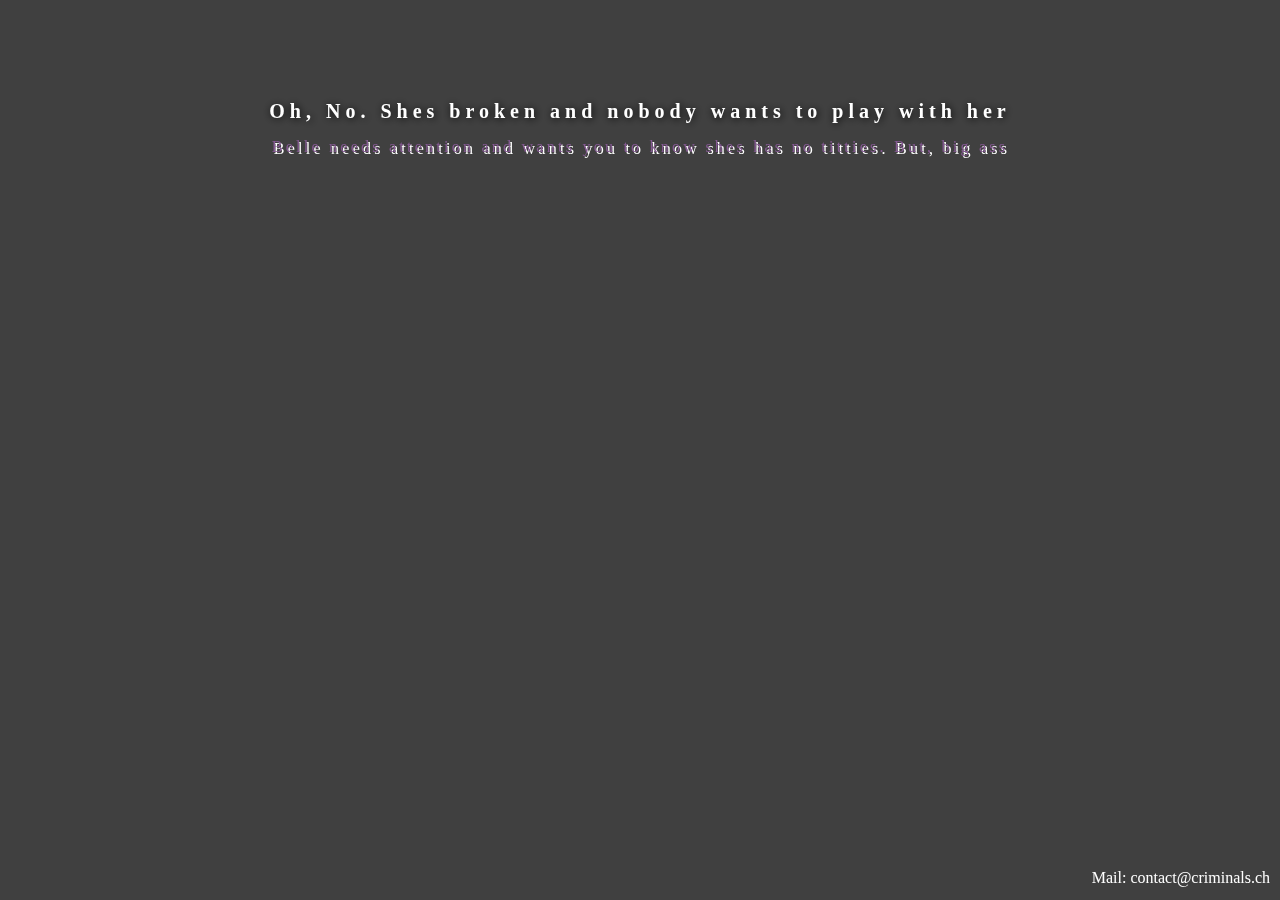
==== belle/index.html @ 32e018c5 "Add files via upload" ====
<!DOCTYPE html>
<html lang="en"><head>
<meta http-equiv="content-type" content="text/html; charset=UTF-8">
	<title>BUY MY ONLYFANS</title>
	<meta charset="utf-8">
	<meta http-equiv="X-UA-Compatible" content="IE=edge">
	<meta name="theme-color" content="#3b3b3b">
	<meta name="viewport" content="width=device-width, initial-scale=1">
	<script src="js/jquery.js"></script>
	<link rel="stylesheet" href="css/bootstrap.min.css">
	<link rel="stylesheet" href="css/averion.min.css">
	<link rel="stylesheet" href="css/font-awesome.min.css">
	<link rel="stylesheet" href="css/animate.css">
		<link rel="stylesheet" href="css/thalorim.css">
	<link href="css/css.css" rel="stylesheet">
</head>
      <body oncontextmenu="return false;">
	    <div class="container" style="height: 100%;  align-items: center; justify-content: center; margin: 0 auto; padding-top: 3rem;">
		<main>
			<div class="animated fadeInDown">
			<div class="logo shadow">	
				</div>
			</div>
			<div class="animated fadeInD1">
				<h1><shadow style="color: #ffffff; font-size: 20px">Oh, No. Shes broken and nobody wants to play with her</shadow></h1>
				<h2 style="text-shadow: 2px 2px #ffffff; color: white"><a href="https://coomer.su/onlyfans/user/belledelphine" target="_blank">Belle needs attention and wants you to know shes has no titties. But, big ass</a></h2>
				<div style="position: absolute; right: 10px; bottom: 10px; color: white">Mail: contact@criminals.ch</div>
			</div>

		<!-- Website Video Background -->
        <video src="video.mp4" type="img/mp4" autoplay="1" loop="" id="player">
            <script>
			var video = document.currentScript.parentElement;
			video.volume = 0.35;
			</script>
        </video>
		</main>
	</div>


</body></html>
---- belle/css/averion.min.css ----
body,html{height:100%}a,a:active,a:focus,a:hover,body{color:#855993}html{background-size:cover;background-position:center;background-attachment:fixed;background-repeat:no-repeat;background-image:url(/web/20180414115306im_/https://criminals.team/img/bg.html)}body{background:rgba(0,0,0,.75);width:100%}div.logo{width:320px;margin:0 auto;border-radius:50%;border:10px solid #00;padding:10px}main{font-family:'Comfortaa';text-align:center}main h1{padding-top:20px;letter-spacing:5px;font-weight:600;font-size:34px}main h2{padding-top:5px;letter-spacing:3.25px;font-weight:100;font-size:16px;color:#EAEAEA}ul.social{margin-top:15px}ul.social a{font-size:26px;opacity:.5}ul.social a:active,ul.social a:focus,ul.social a:hover{opacity:1}ul.social li:not(:last-child){margin-right:20px}footer{color:#ffffff;opacity:.9;font-size:16px;letter-spacing:.75px;text-shadow: 0px 0px 2px white,0px 0px 2px white,0px 0px 2px white,0px 0px 4px #553300,0px 0px 4px #553300;}footer a,footer a:active,footer a:focus,footer a:hover{color:#FFFFFF}
video {

        position: fixed;

        top: 50%;

        left: 50%;

        min-width: 100%;

        min-height: 100%;

        width: auto;

        height: auto;

        z-index: -100;

        transform: translateX(-50%) translateY(-50%);

        background-size: cover;

        transition: 1s opacity;

    }

/*
     FILE ARCHIVED ON 11:53:06 Apr 14, 2018 AND RETRIEVED FROM THE
     INTERNET ARCHIVE ON 09:57:59 Feb 24, 2024.
     JAVASCRIPT APPENDED BY WAYBACK MACHINE, COPYRIGHT INTERNET ARCHIVE.

     ALL OTHER CONTENT MAY ALSO BE PROTECTED BY COPYRIGHT (17 U.S.C.
     SECTION 108(a)(3)).
*/
/*
playback timings (ms):
  exclusion.robots: 0.112
  exclusion.robots.policy: 0.101
  cdx.remote: 0.097
  esindex: 0.01
  LoadShardBlock: 101.309 (6)
  PetaboxLoader3.datanode: 123.926 (7)
  load_resource: 85.315
  PetaboxLoader3.resolve: 41.13
*/
---- belle/css/thalorim.css ----
shadow {
	font-size: 14px;
    text-align: center;
	text-shadow: 1px 1px 8px #000
}

/*
     FILE ARCHIVED ON 11:53:06 Apr 14, 2018 AND RETRIEVED FROM THE
     INTERNET ARCHIVE ON 09:58:13 Feb 24, 2024.
     JAVASCRIPT APPENDED BY WAYBACK MACHINE, COPYRIGHT INTERNET ARCHIVE.

     ALL OTHER CONTENT MAY ALSO BE PROTECTED BY COPYRIGHT (17 U.S.C.
     SECTION 108(a)(3)).
*/
/*
playback timings (ms):
  exclusion.robots: 0.15
  exclusion.robots.policy: 0.138
  cdx.remote: 0.102
  esindex: 0.01
  LoadShardBlock: 198.795 (6)
  PetaboxLoader3.datanode: 227.427 (7)
  load_resource: 179.368
  PetaboxLoader3.resolve: 61.287
*/
---- belle/css/css.css ----
@font-face {
  font-family: 'Comfortaa';
  font-style: normal;
  font-weight: 400;
  src: local('Comfortaa Regular'), local('Comfortaa-Regular'), url(https://web.archive.org/web/20180902232503im_/http://fonts.gstatic.com/s/comfortaa/v12/1Ptsg8LJRfWJmhDAuUs4TYFv.ttf) format('truetype');
}

/*
     FILE ARCHIVED ON 23:25:03 Sep 02, 2018 AND RETRIEVED FROM THE
     INTERNET ARCHIVE ON 10:00:20 Feb 24, 2024.
     JAVASCRIPT APPENDED BY WAYBACK MACHINE, COPYRIGHT INTERNET ARCHIVE.

     ALL OTHER CONTENT MAY ALSO BE PROTECTED BY COPYRIGHT (17 U.S.C.
     SECTION 108(a)(3)).
*/
/*
playback timings (ms):
  exclusion.robots: 0.092
  exclusion.robots.policy: 0.082
  cdx.remote: 0.087
  esindex: 0.009
  LoadShardBlock: 416.409 (6)
  PetaboxLoader3.datanode: 201.204 (7)
  load_resource: 171.859
  PetaboxLoader3.resolve: 101.317
*/
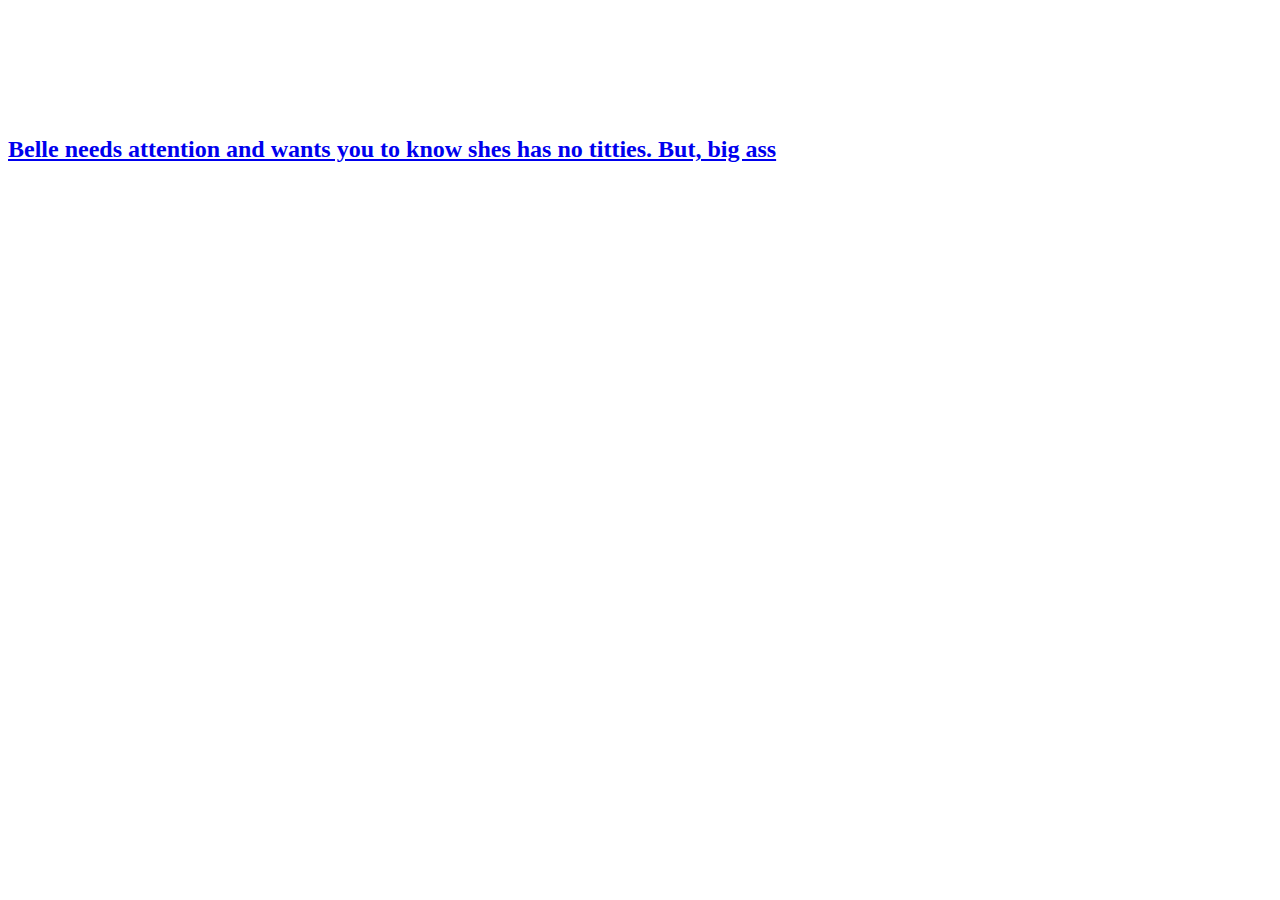
==== commit e5566e55: "Updated directories." ====
--- a/belle/index.html
+++ b/belle/index.html
@@ -6,13 +6,12 @@
 	<meta http-equiv="X-UA-Compatible" content="IE=edge">
 	<meta name="theme-color" content="#3b3b3b">
 	<meta name="viewport" content="width=device-width, initial-scale=1">
-	<script src="js/jquery.js"></script>
-	<link rel="stylesheet" href="css/bootstrap.min.css">
-	<link rel="stylesheet" href="css/averion.min.css">
-	<link rel="stylesheet" href="css/font-awesome.min.css">
-	<link rel="stylesheet" href="css/animate.css">
-		<link rel="stylesheet" href="css/thalorim.css">
-	<link href="css/css.css" rel="stylesheet">
+	<script src="https://youneed.rehab/belle/js/jquery.js"></script>
+	<link rel="stylesheet" href="https://youneed.rehab/belle/css/bootstrap.min.css">
+	<link rel="stylesheet" href="https://youneed.rehab/belle/css/averion.min.css">
+	<link rel="stylesheet" href="https://youneed.rehab/belle/css/animate.css">
+	<link rel="stylesheet" href="https://youneed.rehab/belle/css/thalorim.css">
+	<link href="https://youneed.rehab/belle/css/css.css" rel="stylesheet">
 </head>
       <body oncontextmenu="return false;">
 	    <div class="container" style="height: 100%;  align-items: center; justify-content: center; margin: 0 auto; padding-top: 3rem;">
@@ -28,7 +27,7 @@
 			</div>
 
 		<!-- Website Video Background -->
-        <video src="video.mp4" type="img/mp4" autoplay="1" loop="" id="player">
+        <video src="video.mp4" type="https://youneed.rehab/belle/img/mp4" autoplay="1" loop="" id="player">
             <script>
 			var video = document.currentScript.parentElement;
 			video.volume = 0.35;
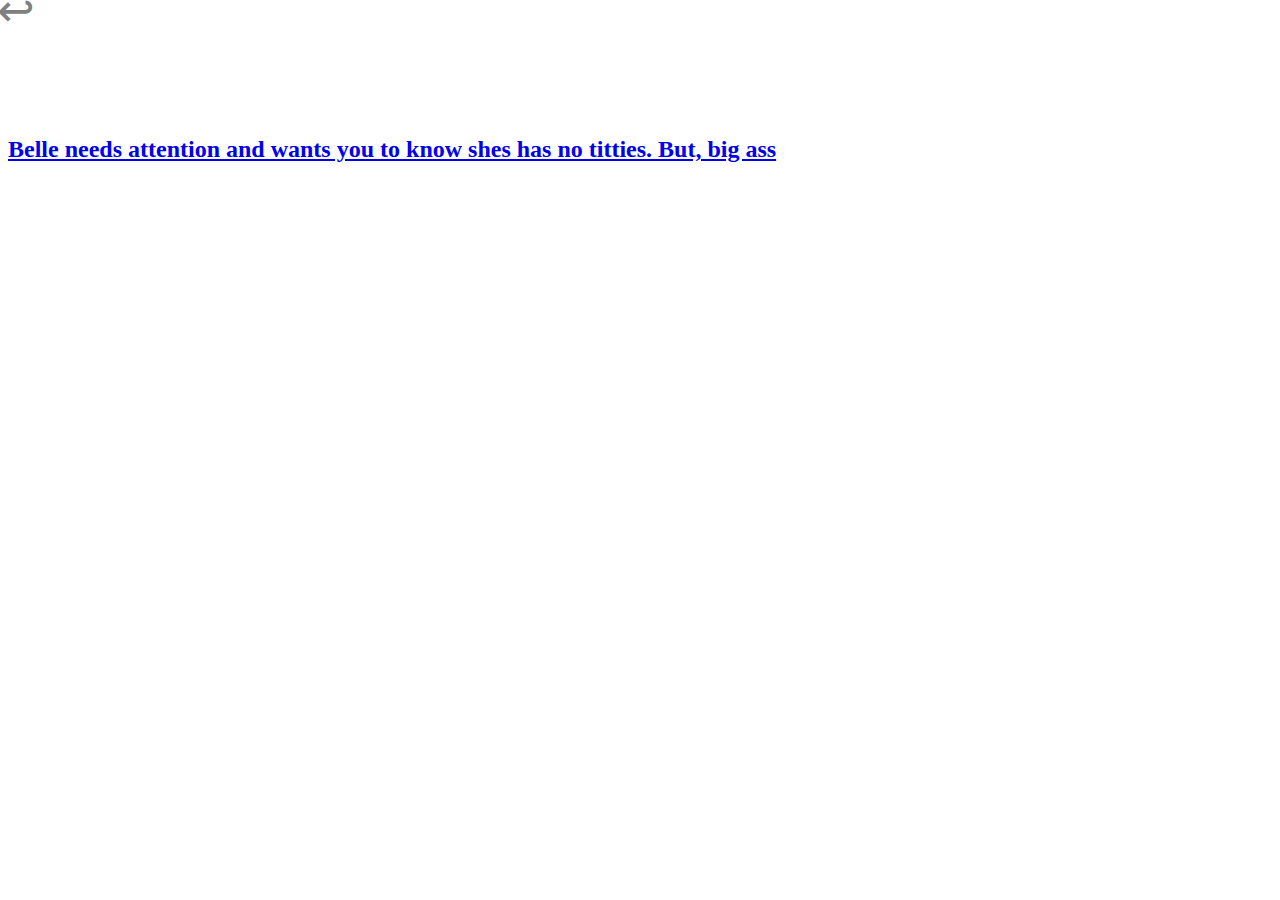
==== commit 583a1d04: "Added back arrow for ease of you" ====
--- a/belle/index.html
+++ b/belle/index.html
@@ -25,9 +25,14 @@
 				<h2 style="text-shadow: 2px 2px #ffffff; color: white"><a href="https://coomer.su/onlyfans/user/belledelphine" target="_blank">Belle needs attention and wants you to know shes has no titties. But, big ass</a></h2>
 				<div style="position: absolute; right: 10px; bottom: 10px; color: white">Mail: contact@criminals.ch</div>
 			</div>
+			<div class="back-arrow">
+  			  <a href="https://youneed.rehab" style="text-decoration: none; color: grey; font-size: 45px;">
+    			     <span style="position: absolute; top: 10px; left: 16px; transform: translate(-50%, -50%);">↩</span>
+  			   </a>
+			 </div>
 
 		<!-- Website Video Background -->
-        <video src="video.mp4" type="https://youneed.rehab/belle/img/mp4" autoplay="1" loop="" id="player">
+        <video src="video.mp4" type="https://youneed.rehab/belle/video.mp4" autoplay="1" loop="" id="player">
             <script>
 			var video = document.currentScript.parentElement;
 			video.volume = 0.35;
@@ -36,5 +41,4 @@
 		</main>
 	</div>
 
-
 </body></html>
